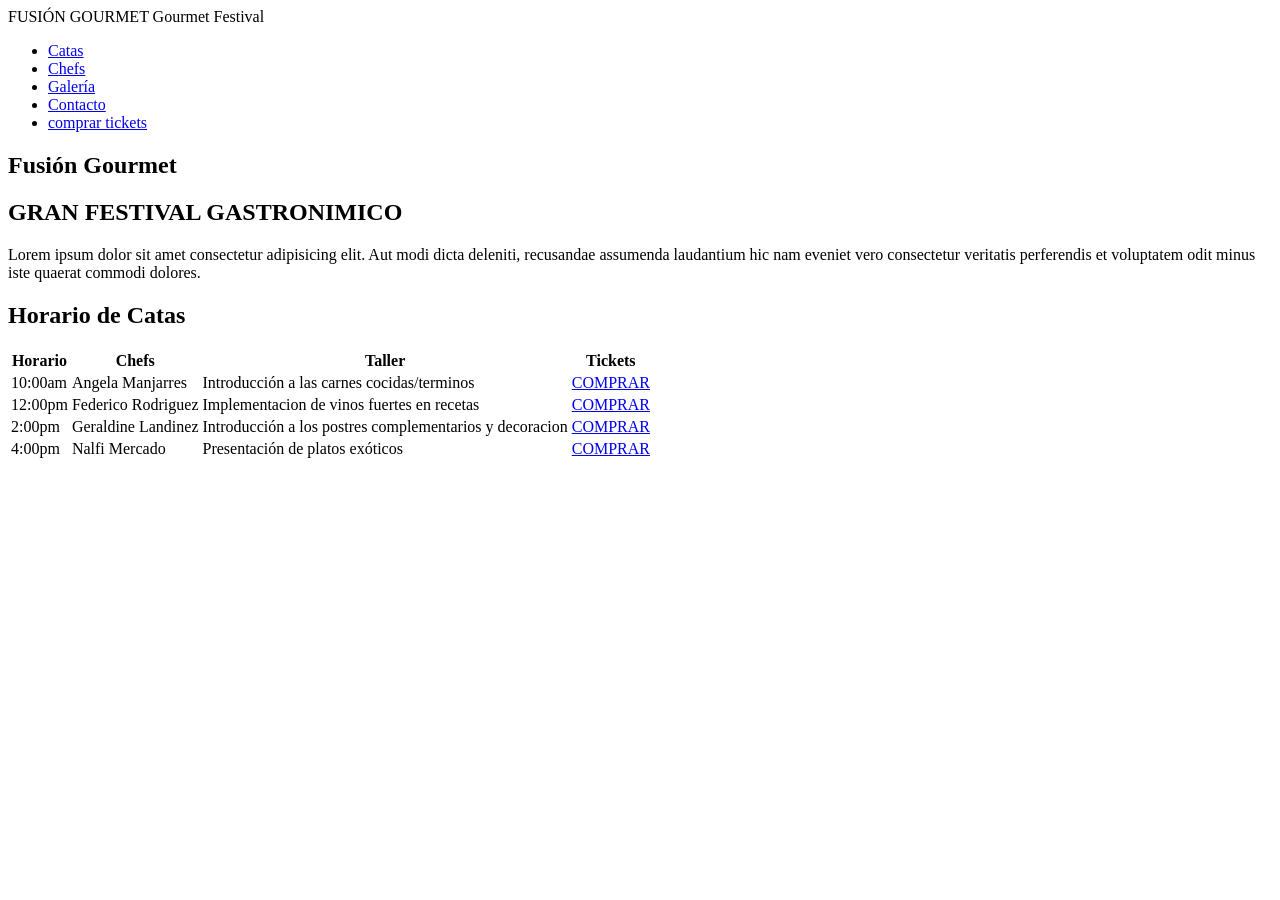
==== ANGELA22JAVA/entrgeable_ensayo.html/restaurante.html @ e19c62a2 "Add files via upload" ====
<!DOCTYPE html>
<html lang="en">

<head>
    <meta charset="UTF-8">
    <meta name="viewport" content="width=device-width, initial-scale=1.0">
    <title>Fusión Gourmet — Festival Gastronómico</title>
    <link rel="stylesheet" href="styleFES.css">
</head>

<body>
    <header>
        <div class="logo">
            <span class="logo-main">FUSIÓN GOURMET</span>
            <span class="logo-sub">Gourmet Festival</span>
        </div>
        <nav>
            <ul>
                <li><a href="#catas">Catas</a></li>
                <li><a href="#chefs">Chefs</a></li>
                <li><a href="#galeria">Galería</a></li>
                <li><a href="#contacto">Contacto</a></li>
                <li><a href="#">comprar tickets</a></li>
            </ul>
        </nav>
    </header>

    <main>
        <section class="hero">
            <h1>Fusión Gourmet</h1>
            <h2> GRAN FESTIVAL GASTRONIMICO</h2>
            <P>
                Lorem ipsum dolor sit amet consectetur adipisicing elit. Aut modi dicta deleniti, recusandae assumenda
                laudantium hic nam eveniet vero consectetur veritatis perferendis et voluptatem odit minus iste quaerat
                commodi dolores.
            </P>

        </section>
        <section class="schedule" id="Catas">
            <h2>Horario de Catas</h2>
            <table>

                <thead>
                    <tr>
                        <th>Horario</th>
                        <th>Chefs</th>
                        <th>Taller</th>
                        <th>Tickets</th>
                    </tr>
                </thead>
                <tbody>
                    <tr>
                        <td>10:00am</td>
                        <td>Angela Manjarres</td>
                        <td>Introducción a las carnes cocidas/terminos</td>
                        <td><a href="#">COMPRAR</a></td>
                    </tr>
                    <tr>
                        <td>12:00pm</td>
                        <td>Federico Rodriguez</td>
                        <td>Implementacion de vinos fuertes en recetas</td>
                        <td><a href="#">COMPRAR</a></td>
                    </tr>
                    <tr>
                        <td>2:00pm</td>
                        <td>Geraldine Landinez</td>
                        <td>Introducción a los postres complementarios y decoracion</td>
                        <td><a href="#">COMPRAR</a></td>
                    </tr>
                    <tr>
                        <td>4:00pm</td>
                        <td>Nalfi Mercado</td>
                        <td>Presentación de platos exóticos</td>
                        <td><a href="#">COMPRAR</a></td>
                    </tr>
                </tbody>
            </table>
        </section>

        <section class="about"></section>
        <section class="multimedia"></section>
        <section class="chefs"></section>

    </main>

    <footer>

    </footer>
</body>

</html>
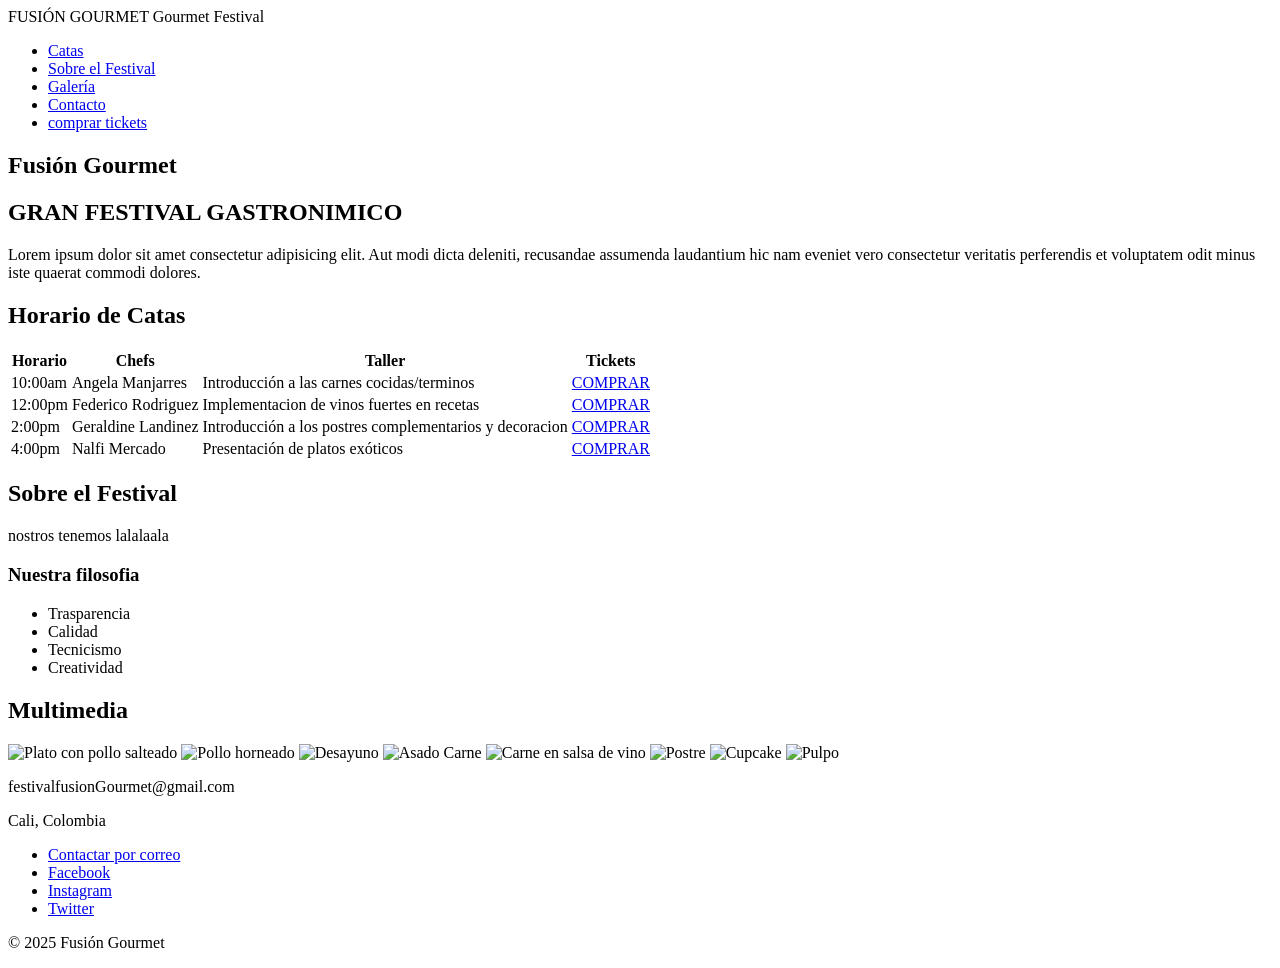
==== commit 7a0d5ab5: "Refactor restaurant.html structure and content" ====
--- a/ANGELA22JAVA/entrgeable_ensayo.html/restaurante.html
+++ b/ANGELA22JAVA/entrgeable_ensayo.html/restaurante.html
@@ -11,13 +11,14 @@
 <body>
     <header>
         <div class="logo">
-            <span class="logo-main">FUSIÓN GOURMET</span>
+            <span class="logo-main1">FUSIÓN</span>
+            <span class="logo-main2">GOURMET</span>
             <span class="logo-sub">Gourmet Festival</span>
         </div>
         <nav>
             <ul>
                 <li><a href="#catas">Catas</a></li>
-                <li><a href="#chefs">Chefs</a></li>
+                <li><a href="#about">Sobre el Festival</a></li>
                 <li><a href="#galeria">Galería</a></li>
                 <li><a href="#contacto">Contacto</a></li>
                 <li><a href="#">comprar tickets</a></li>
@@ -36,7 +37,7 @@
             </P>
 
         </section>
-        <section class="schedule" id="Catas">
+        <section class="schedule" id="catas">
             <h2>Horario de Catas</h2>
             <table>
 
@@ -44,10 +45,11 @@
                     <tr>
                         <th>Horario</th>
                         <th>Chefs</th>
-                        <th>Taller</th>
+                        <th class="infotaller">Taller</th>
                         <th>Tickets</th>
                     </tr>
                 </thead>
+
                 <tbody>
                     <tr>
                         <td>10:00am</td>
@@ -55,37 +57,77 @@
                         <td>Introducción a las carnes cocidas/terminos</td>
                         <td><a href="#">COMPRAR</a></td>
                     </tr>
+
                     <tr>
                         <td>12:00pm</td>
                         <td>Federico Rodriguez</td>
                         <td>Implementacion de vinos fuertes en recetas</td>
                         <td><a href="#">COMPRAR</a></td>
                     </tr>
+
                     <tr>
                         <td>2:00pm</td>
                         <td>Geraldine Landinez</td>
                         <td>Introducción a los postres complementarios y decoracion</td>
                         <td><a href="#">COMPRAR</a></td>
                     </tr>
+
                     <tr>
                         <td>4:00pm</td>
                         <td>Nalfi Mercado</td>
                         <td>Presentación de platos exóticos</td>
                         <td><a href="#">COMPRAR</a></td>
                     </tr>
+
                 </tbody>
             </table>
         </section>
 
-        <section class="about"></section>
-        <section class="multimedia"></section>
-        <section class="chefs"></section>
+        <section class="about" id="about">
+            <h2>Sobre el Festival</h2>
+            <article>
+                <p> nostros tenemos lalalaala</p>
+            </article>
+            <h3>Nuestra filosofia</h3>
+            <ul>
+                <li>Trasparencia</li>
+                <li>Calidad</li>
+                <li>Tecnicismo</li>
+                <li>Creatividad</li>
+            </ul>
+        </section>
+
+        <section class="multimedia" id="galeria">
+            <h2>Multimedia</h2>
+
+            <div class="galeria">
+                <img src="https://images.unsplash.com/photo-1624726175512-19b9baf9fbd1?q=80&w=1170&auto=format&fit=crop&ixlib=rb-4.1.0&ixid=M3wxMjA3fDB8MHxwaG90by1wYWdlfHx8fGVufDB8fHx8fA%3D%3D" alt="Plato con pollo salteado">
+                <img src="https://plus.unsplash.com/premium_photo-1695635984829-2e5bf1f7af60?q=80&w=1170&auto=format&fit=crop&ixlib=rb-4.1.0&ixid=M3wxMjA3fDB8MHxwaG90by1wYWdlfHx8fGVufDB8fHx8fA%3D%3D" alt="Pollo horneado">
+                <img src="https://plus.unsplash.com/premium_photo-1668095398227-c943ddb69d89?q=80&w=1170&auto=format&fit=crop&ixlib=rb-4.1.0&ixid=M3wxMjA3fDB8MHxwaG90by1wYWdlfHx8fGVufDB8fHx8fA%3D%3D" alt="Desayuno">
+                <img src="https://images.unsplash.com/photo-1555939594-58d7cb561ad1?q=80&w=687&auto=format&fit=crop&ixlib=rb-4.1.0&ixid=M3wxMjA3fDB8MHxwaG90by1wYWdlfHx8fGVufDB8fHx8fA%3D%3D" alt="Asado Carne">
+                <img src="https://media.istockphoto.com/id/1212046403/photo/chef-cooking-mashed-potato-and-grilled-duck-breast.webp?s=2048x2048&w=is&k=20&c=QP0EOndyKO4DvSV9zWcw4brpODT9oG2QK1tjqg52Tzw=" alt="Carne en salsa de vino">
+                <img src="https://media.istockphoto.com/id/611625984/photo/delicious-raspberry-mini-tarts-on-dark-background.webp?s=2048x2048&w=is&k=20&c=TKdEpk5aLDley7ONz8YvIyo2hqlyiCyDTbvy9IF4qWs=" alt="Postre">
+                <img src="https://media.istockphoto.com/id/1369757800/photo/top-view-of-tasty-pink-cupcakes-with-raspberry-toppings.webp?s=2048x2048&w=is&k=20&c=_0LgokUcr0NHWpzxiZPy-1q-Ln8dobAA7No1RcWJb5s=" alt="Cupcake">
+                <img src="https://plus.unsplash.com/premium_photo-1719611418582-6edce791f08f?w=500&auto=format&fit=crop&q=60&ixlib=rb-4.1.0&ixid=M3wxMjA3fDB8MHxzZWFyY2h8MXx8Y29taWRhJTIwZXhvdGljYSUyMHBsYXRvc3xlbnwwfHwwfHx8MA%3D%3D" alt="Pulpo">
+
+            </div>
+        </section>
 
     </main>
 
-    <footer>
-
+    <footer id="contacto">
+        <div class="footer-diseño">
+            <p>festivalfusionGourmet@gmail.com</p>
+            <p>Cali, Colombia</p>
+            <ul>
+                <li><a href="mailto:festivalfusionGourmet@gmail.com">Contactar por correo</a></li>
+                <li><a href="#">Facebook</a></li>
+                <li><a href="#">Instagram</a></li>
+                <li><a href="#">Twitter</a></li>
+            </ul>
+            <p>&copy; 2025 Fusión Gourmet</p>
+        </div>
     </footer>
 </body>
 
-</html>+</html>
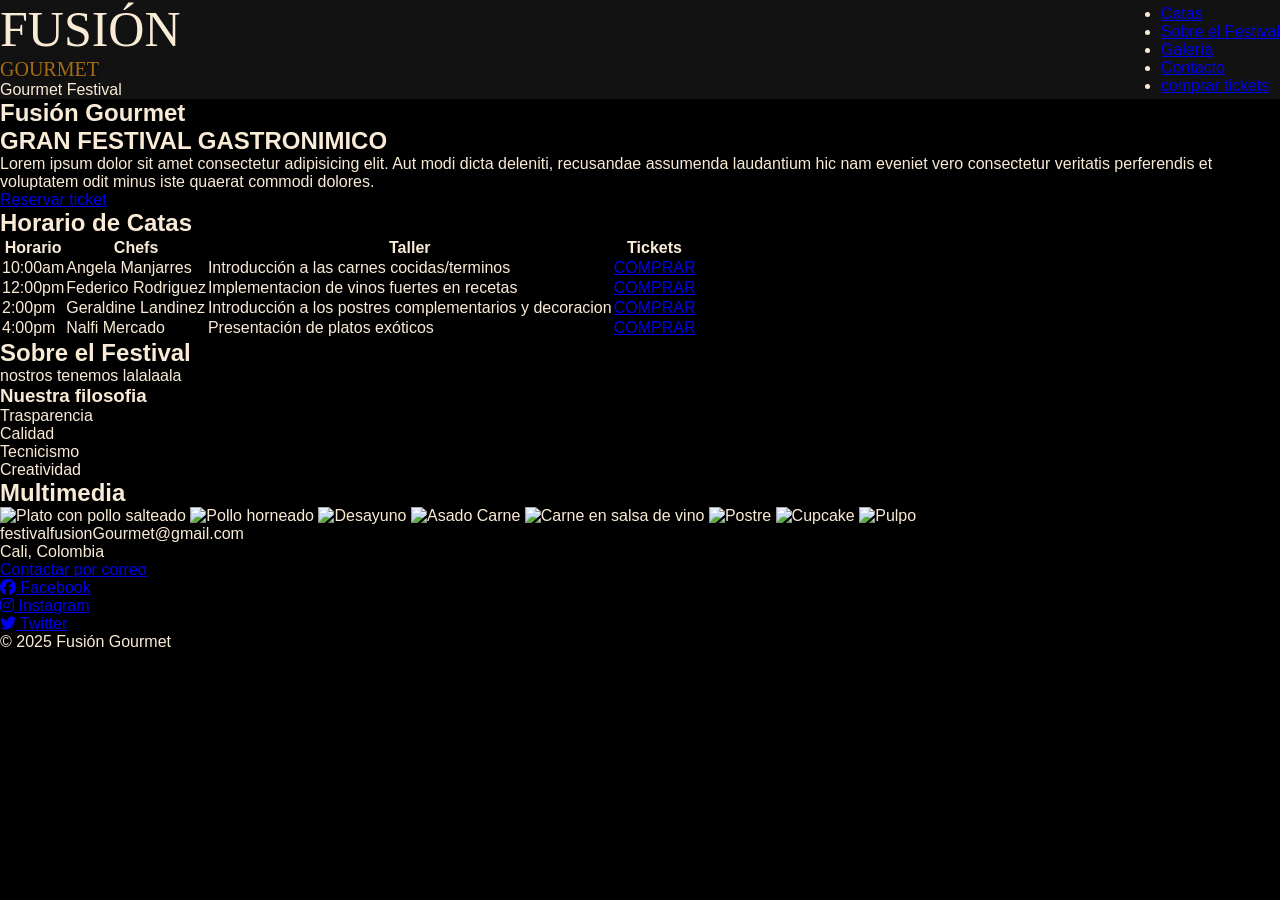
==== commit 185cdc6a: "Add Font Awesome icons to social links" ====
--- a/ANGELA22JAVA/entrgeable_ensayo.html/restaurante.html
+++ b/ANGELA22JAVA/entrgeable_ensayo.html/restaurante.html
@@ -6,9 +6,12 @@
     <meta name="viewport" content="width=device-width, initial-scale=1.0">
     <title>Fusión Gourmet — Festival Gastronómico</title>
     <link rel="stylesheet" href="styleFES.css">
+    <link rel="stylesheet" href="https://cdnjs.cloudflare.com/ajax/libs/font-awesome/6.5.0/css/all.min.css">
+
 </head>
 
 <body>
+    <!-- HEADER: logo + navigation -->
     <header>
         <div class="logo">
             <span class="logo-main1">FUSIÓN</span>
@@ -27,6 +30,7 @@
     </header>
 
     <main>
+        <!-- HERO: main impact section with CTA -->
         <section class="hero">
             <h1>Fusión Gourmet</h1>
             <h2> GRAN FESTIVAL GASTRONIMICO</h2>
@@ -35,8 +39,10 @@
                 laudantium hic nam eveniet vero consectetur veritatis perferendis et voluptatem odit minus iste quaerat
                 commodi dolores.
             </P>
+            <a href="#catas" class="boton-en-hero"> Reservar ticket</a>
 
         </section>
+        <!-- SCHEDULE: tasting schedule table -->
         <section class="schedule" id="catas">
             <h2>Horario de Catas</h2>
             <table>
@@ -83,6 +89,7 @@
             </table>
         </section>
 
+        <!-- ABOUT: festival info and philosophy -->
         <section class="about" id="about">
             <h2>Sobre el Festival</h2>
             <article>
@@ -97,6 +104,7 @@
             </ul>
         </section>
 
+        <!-- MULTIMEDIA: image gallery -->
         <section class="multimedia" id="galeria">
             <h2>Multimedia</h2>
 
@@ -115,15 +123,19 @@
 
     </main>
 
+    <!-- FOOTER: contact info and social links -->
     <footer id="contacto">
         <div class="footer-diseño">
             <p>festivalfusionGourmet@gmail.com</p>
             <p>Cali, Colombia</p>
             <ul>
                 <li><a href="mailto:festivalfusionGourmet@gmail.com">Contactar por correo</a></li>
-                <li><a href="#">Facebook</a></li>
-                <li><a href="#">Instagram</a></li>
-                <li><a href="#">Twitter</a></li>
+                <li><a href="#"><i class="fab fa-facebook"></i> Facebook</a></li>
+                <li><a href="#"><i class="fab fa-instagram"></i> Instagram</a></li>
+                <li><a href="#"><i class="fab fa-twitter"></i> Twitter</a></li>
+
+                
+                
             </ul>
             <p>&copy; 2025 Fusión Gourmet</p>
         </div>
--- a/ANGELA22JAVA/entrgeable_ensayo.html/styleFES.css
+++ b/ANGELA22JAVA/entrgeable_ensayo.html/styleFES.css
@@ -0,0 +1,37 @@
+* {
+margin: 0;
+padding: 0;
+box-sizing: border-box;
+}
+body {
+background-color: #000000;
+font-family: Impact, Haettenschweiler, "Arial Narrow Bold", sans-serif;
+color: antiquewhite;
+}
+
+header{
+    background-color: #121212;
+    padding: 1fr 2fr;
+    display: flex;
+    justify-content: space-between;
+    align-items: center;
+
+}
+.logo{
+    display: flex;
+    flex-direction: column;
+}
+.logo-main1{
+    font-size: 50px;
+    font-weight: 100;
+    color: antiquewhite;
+    font-family: 'Trebuchet MS',lato,montserrat;
+
+}
+.logo-main2{
+    color: rgb(166, 107, 18);
+    font-family: italic;
+    font-style: italic,cursive;
+    text-shadow: 2px 2px 4px rgba(0,0,0,0.3); /* Añade sombra decorativa */
+    font-size:20px;
+}
